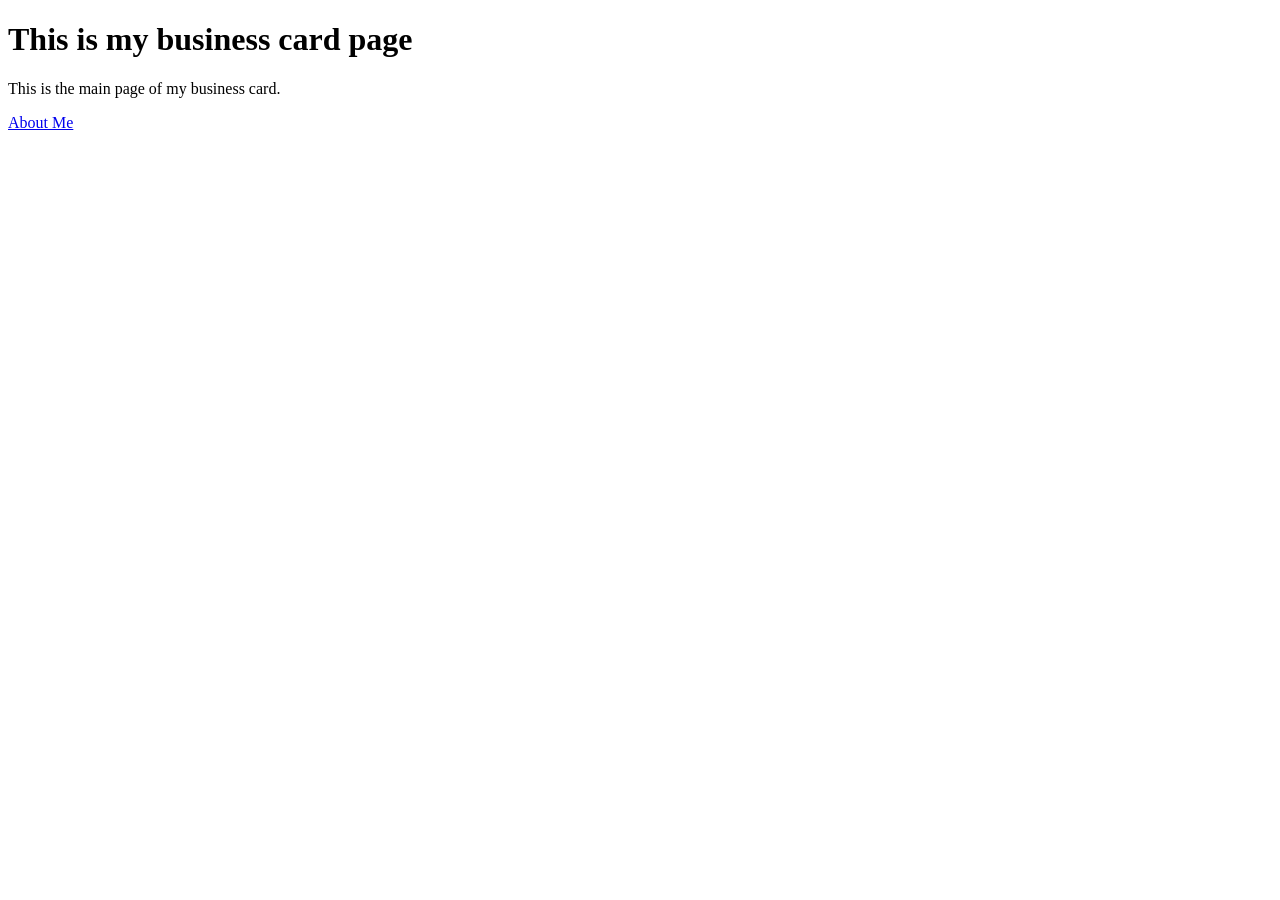
==== index.html @ 242a3109 "added site base page" ====
<!DOCTYPE html>
<html lang="en">
<head>
    <meta charset="UTF-8">
    <meta name="viewport" content="width=device-width, initial-scale=1.0">
    <title>Vizitka</title>
</head>
<body>
    <div>
        <h1>This is my business card page</h1>
        <p>This is the main page of my business card.</p>
    </div>
    <div>
        <a href="about.html">About Me</a>
    </div>
    <div>
         <iframe src="https://www.youtube.com/embed/EP7bIiTULts" width="560" height="315" frameborder="0" allowfullscreen> </iframe>
    </div>
</body>
</html>
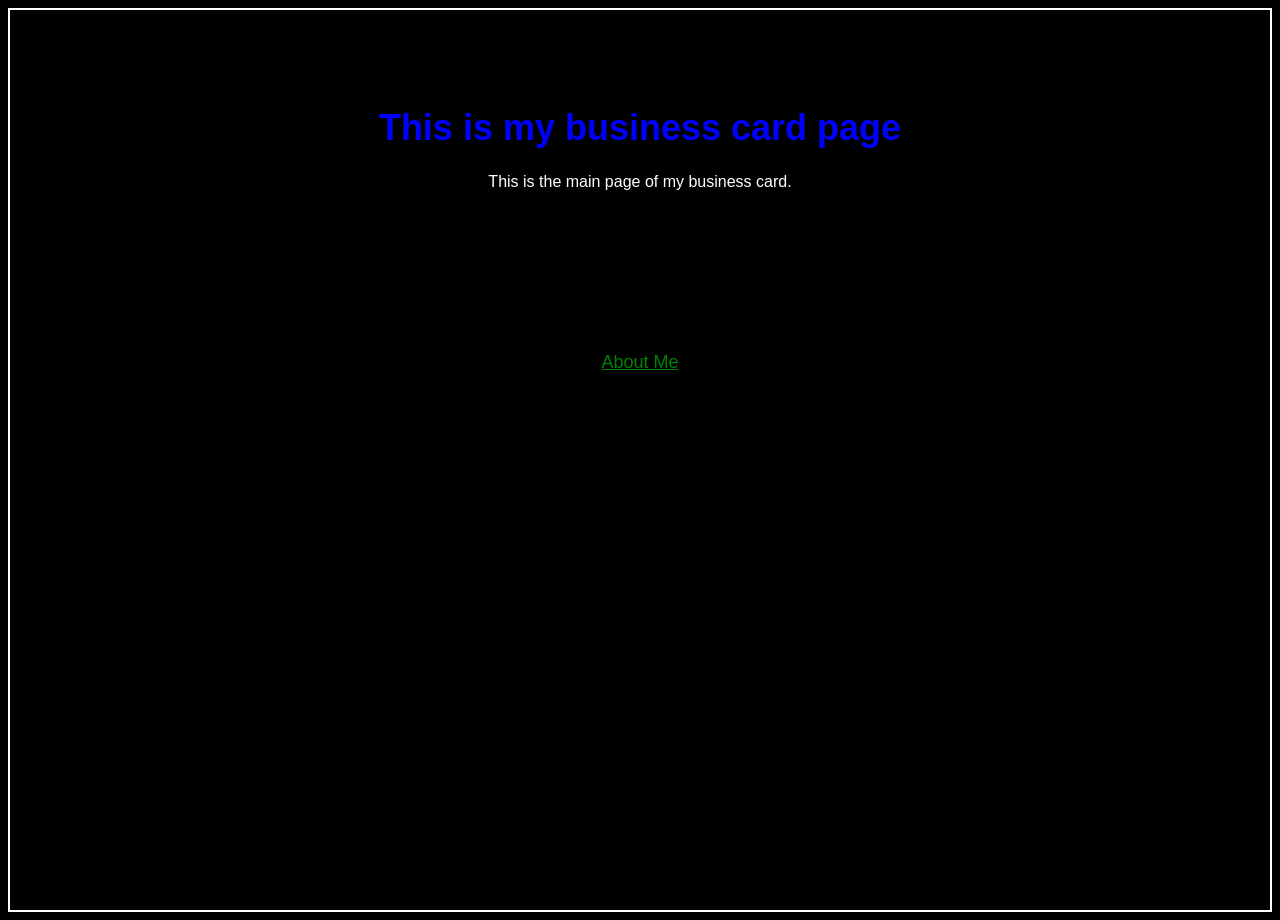
==== commit 6081bf46: "changed the file configuration in accordance to task 2" ====
--- a/index.html
+++ b/index.html
@@ -3,15 +3,16 @@
 <head>
     <meta charset="UTF-8">
     <meta name="viewport" content="width=device-width, initial-scale=1.0">
+    <link rel="stylesheet" href="style.css">
     <title>Vizitka</title>
 </head>
-<body>
+<body id="bodymain">
     <div>
-        <h1>This is my business card page</h1>
-        <p>This is the main page of my business card.</p>
+        <h1 id="head1" class="main-header">This is my business card page</h1>
+        <p id="p1" class="main-paragraph">This is the main page of my business card.</p>
     </div>
     <div>
-        <a href="about.html">About Me</a>
+        <a href="about.html" class="main-link">About Me</a>
     </div>
     <div>
          <iframe src="https://www.youtube.com/embed/EP7bIiTULts" width="560" height="315" frameborder="0" allowfullscreen> </iframe>
--- a/style.css
+++ b/style.css
@@ -0,0 +1,45 @@
+body{
+    background-color: black;
+    font-family: Arial, sans-serif;
+    place-items: center;
+    display: grid;
+    height: 100vh;
+    border: 2px solid white;
+}
+
+#head1{
+    display: flex;
+    justify-content: center;
+    align-items: center;
+}
+
+#p1{
+    text-align: center;
+}
+
+.main-header{
+    color: blue;
+    font-size: 36px;
+
+}
+.main-paragraph{
+    color: white;
+    font-size: 16px;
+    text-align: center;
+}
+.main-link{
+    color: green;
+    font-size: 18px;
+    text-decoration: underline;
+}
+.sub-paragraph{
+    color: lightgray;
+    font-size: 14px;
+}
+.Paraboutpage{
+    color: white;
+    font-size: 20px;
+}
+a:hover{
+    color: red;
+}
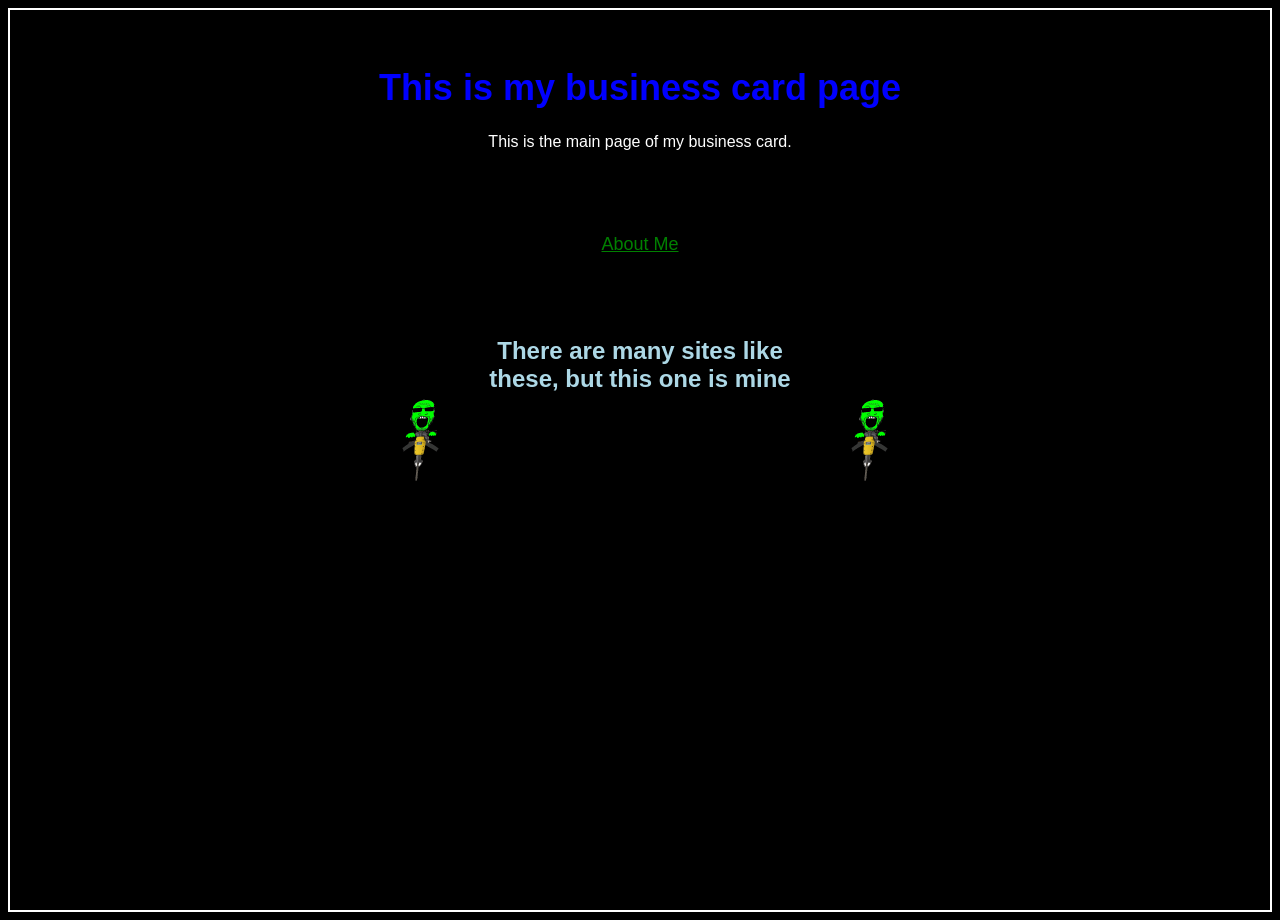
==== commit 5e8eaa6f: "Added float element and gif to accompany it" ====
--- a/index.html
+++ b/index.html
@@ -6,7 +6,7 @@
     <link rel="stylesheet" href="style.css">
     <title>Vizitka</title>
 </head>
-<body id="bodymain">
+<body>
     <div>
         <h1 id="head1" class="main-header">This is my business card page</h1>
         <p id="p1" class="main-paragraph">This is the main page of my business card.</p>
@@ -15,6 +15,15 @@
         <a href="about.html" class="main-link">About Me</a>
     </div>
     <div>
+        <div>
+            <img src="mine.gif" alt="gif"  class="headergif" id="gif1">
+            <img src="mine.gif" alt="gif"  class="headergif" id="gif2">
+        </div>
+        <h1 id="subhead1" class="submain-header">
+            There are many sites like these, but this one is mine
+        </h1>
+    </div>
+    <div>
          <iframe src="https://www.youtube.com/embed/EP7bIiTULts" width="560" height="315" frameborder="0" allowfullscreen> </iframe>
     </div>
 </body>
--- a/style.css
+++ b/style.css
@@ -13,7 +13,20 @@
     align-items: center;
 }
 
+
 #p1{
+    text-align: center;
+}
+
+#gif1{
+    float: left;
+}
+
+#gif2{
+    float: right;
+}
+
+#subhead1{
     text-align: center;
 }
 
@@ -21,6 +34,10 @@
     color: blue;
     font-size: 36px;
 
+}
+.submain-header{
+    color: lightblue;
+    font-size: 24px;
 }
 .main-paragraph{
     color: white;
@@ -40,6 +57,10 @@
     color: white;
     font-size: 20px;
 }
+.headergif{
+    margin: 10px;
+    height: 150px;
+}
 a:hover{
     color: red;
 }
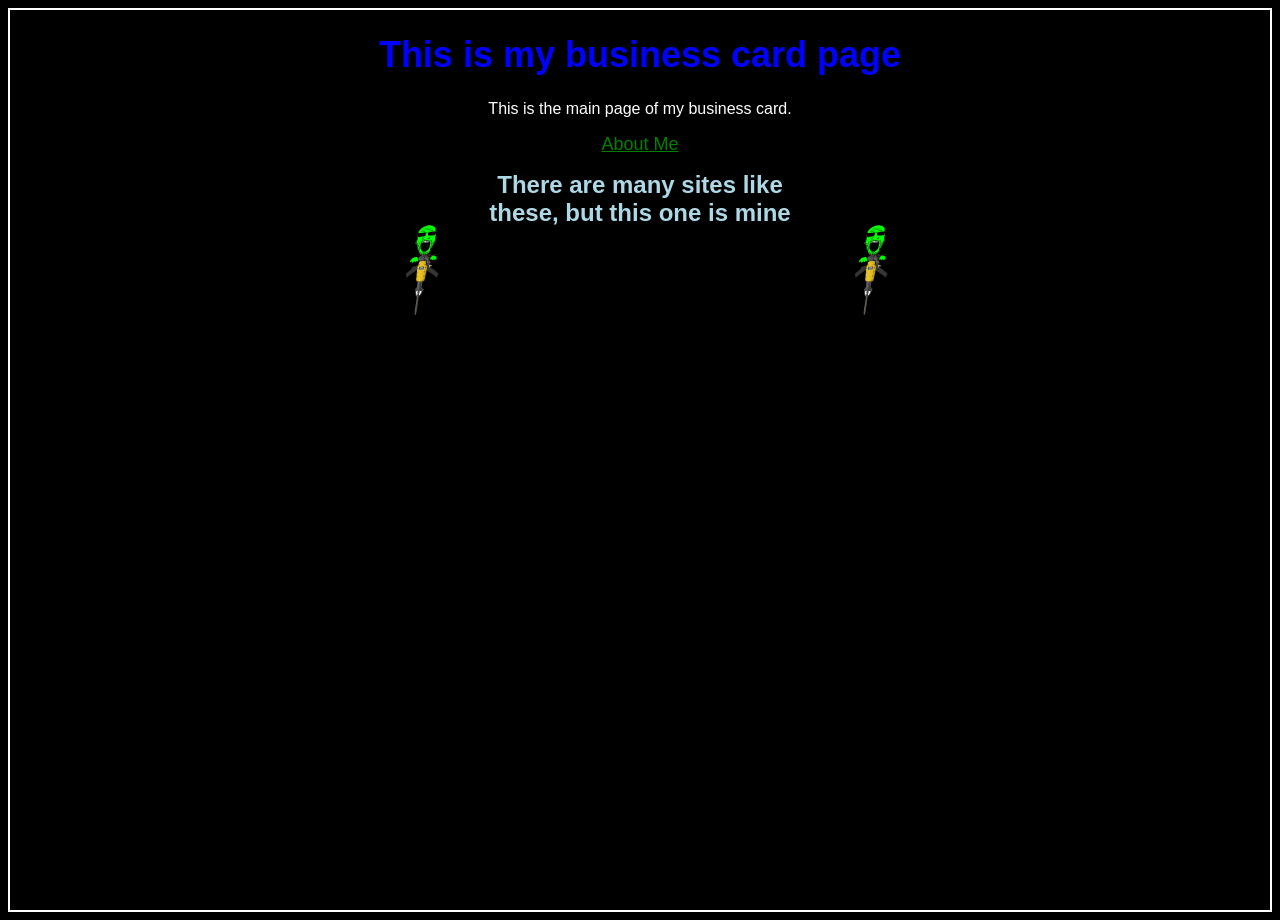
==== commit f0e4e697: "Added media queries in accordance to task 4" ====
--- a/index.html
+++ b/index.html
@@ -8,11 +8,17 @@
 </head>
 <body>
     <div>
-        <h1 id="head1" class="main-header">This is my business card page</h1>
-        <p id="p1" class="main-paragraph">This is the main page of my business card.</p>
+        <h1 id="head1" class="main-header">
+            This is my business card page
+        </h1>
+        <p id="p1" class="main-paragraph">
+            This is the main page of my business card.
+        </p>
     </div>
     <div>
-        <a href="about.html" class="main-link">About Me</a>
+        <a href="about.html" class="main-link">
+            About Me
+        </a>
     </div>
     <div>
         <div>
@@ -24,7 +30,7 @@
         </h1>
     </div>
     <div>
-         <iframe src="https://www.youtube.com/embed/EP7bIiTULts" width="560" height="315" frameborder="0" allowfullscreen> </iframe>
+         <iframe  id="video" src="https://www.youtube.com/embed/EP7bIiTULts" width="560" height="315" frameborder="0" allowfullscreen> </iframe>
     </div>
 </body>
 </html>
--- a/style.css
+++ b/style.css
@@ -12,8 +12,6 @@
     justify-content: center;
     align-items: center;
 }
-
-
 #p1{
     text-align: center;
 }
@@ -63,4 +61,54 @@
 }
 a:hover{
     color: red;
+}
+
+@media screen and (max-width: 600px) {
+    .main-header{
+        font-size: 20px;
+    }
+    .submain-header{
+        font-size: 16px;
+    }
+    .main-paragraph{
+        font-size: 12px;
+    }
+    .main-link{
+        font-size: 12px;
+    }
+    .sub-paragraph{
+        font-size: 8px;
+    }
+    body{
+        border: none;
+    }
+    #video{
+        width: 100%;
+    }
+}
+
+@media print {
+    body{
+        background-color: white;
+        color: black;
+        border: none;
+    }
+    .main-header, .submain-header, .main-paragraph, .sub-paragraph{
+        color: black;
+    }
+    .main-link{
+        color: blue;
+        text-decoration: underline;
+    }
+    #video, .headergif{
+        display: none;
+    }
+}
+
+@media only screen and (orientation: landscape) {
+    body{
+        display: flex;
+        place-items: center;
+        flex-flow: column;
+        }
 }
